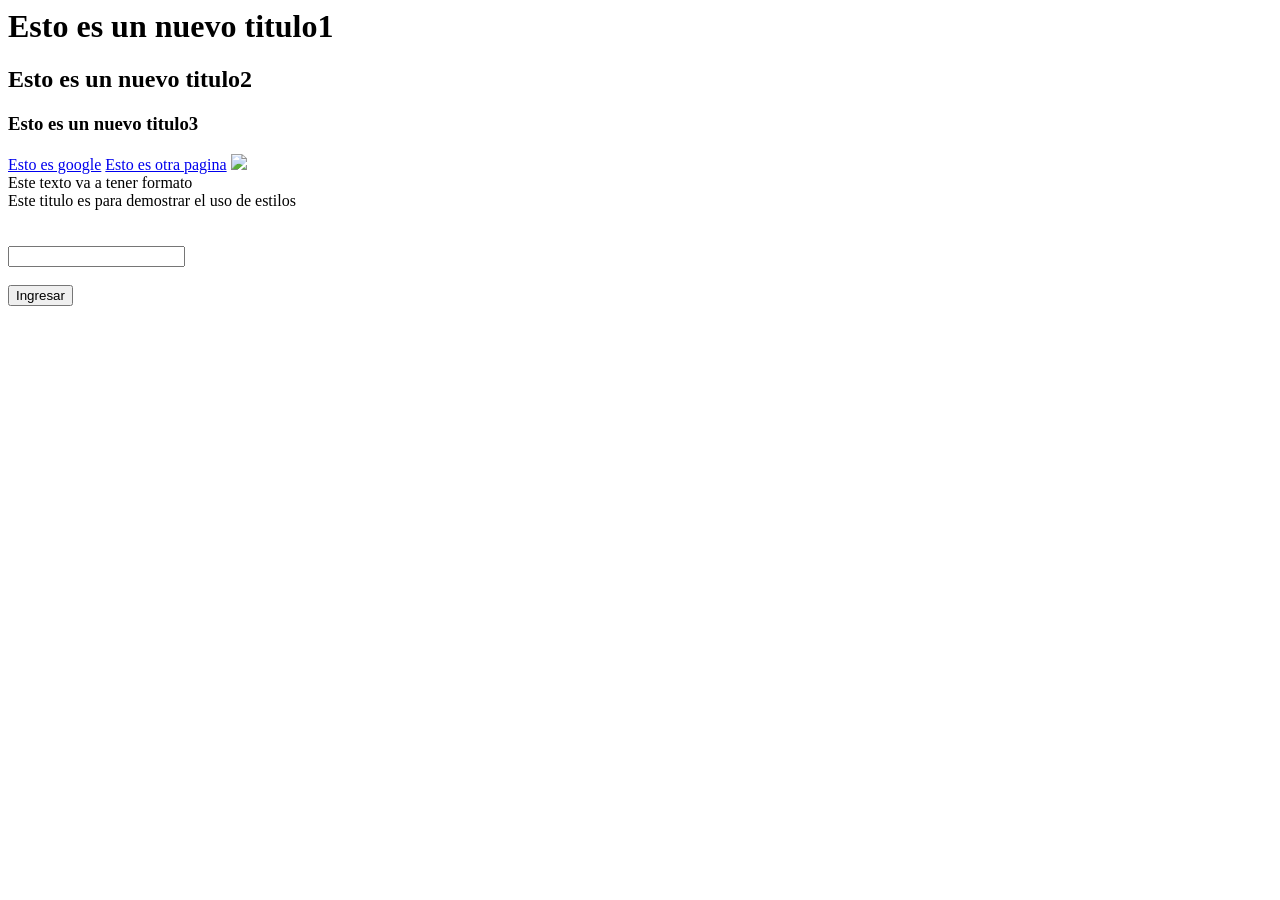
==== Ariel/index.html @ a8c62b01 "asd" ====
<html>
    <head>
        <title>Esto es una pagina</title>
        <link rel="stylesheet" href="estilo.css">
        <script src= "mijs.js"></script>
    </head>
    <body>

        <h1>Esto es un nuevo titulo1</h1>
        <h2>Esto es un nuevo titulo2</h2>
        <h3>Esto es un nuevo titulo3</h3>

        <a href="http://www.google.com">Esto es google</a>

        <a href="ejemplo1.html">Esto es otra pagina</a>

        <img src="Oip.jpeg">

        <div class="box1">
            Este texto va a tener formato
        </div>

        <div class="subtitulo">
            Este titulo es para demostrar el uso de estilos
        </div>

        <br>
        <br>
        
        <div class="ingreso">

            <input type="text" name="ingreso">

            <br>
            <br>

            <input type="submit" name="boton" value="Ingresar">

            <br>
            <br>

        </div>

        <br>
        <br>
        <br>

    </body>
</html>
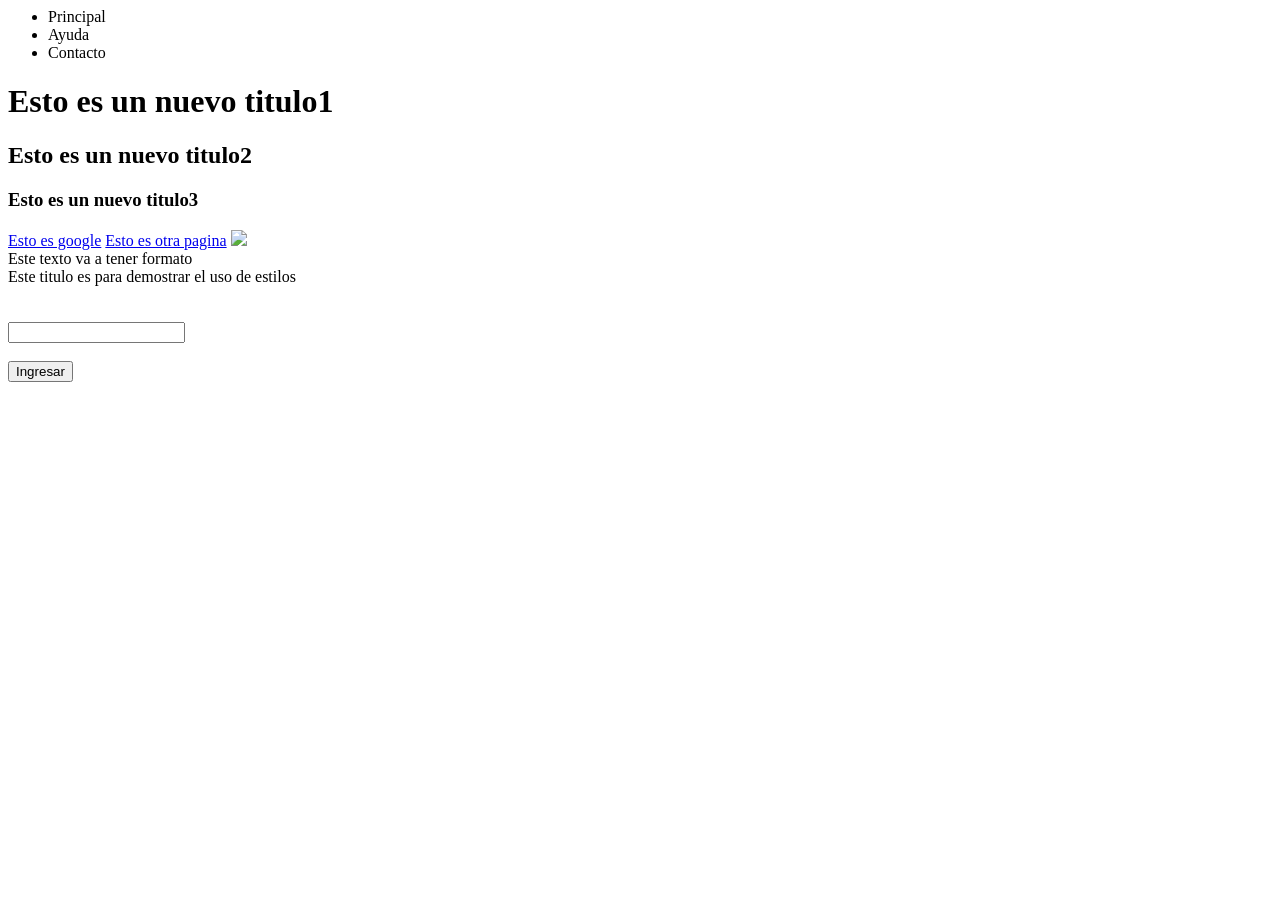
==== commit aaebbd48: "asd" ====
--- a/Ariel/index.html
+++ b/Ariel/index.html
@@ -5,6 +5,14 @@
         <script src= "mijs.js"></script>
     </head>
     <body>
+
+        <nav class="menu">
+            <ul>
+                <li>Principal</li>
+                <li>Ayuda</li>
+                <li>Contacto</li>
+            </ul>
+        </nav>
 
         <h1>Esto es un nuevo titulo1</h1>
         <h2>Esto es un nuevo titulo2</h2>
@@ -40,6 +48,9 @@
             <br>
 
         </div>
+        <div>
+            
+        </div>
 
         <br>
         <br>
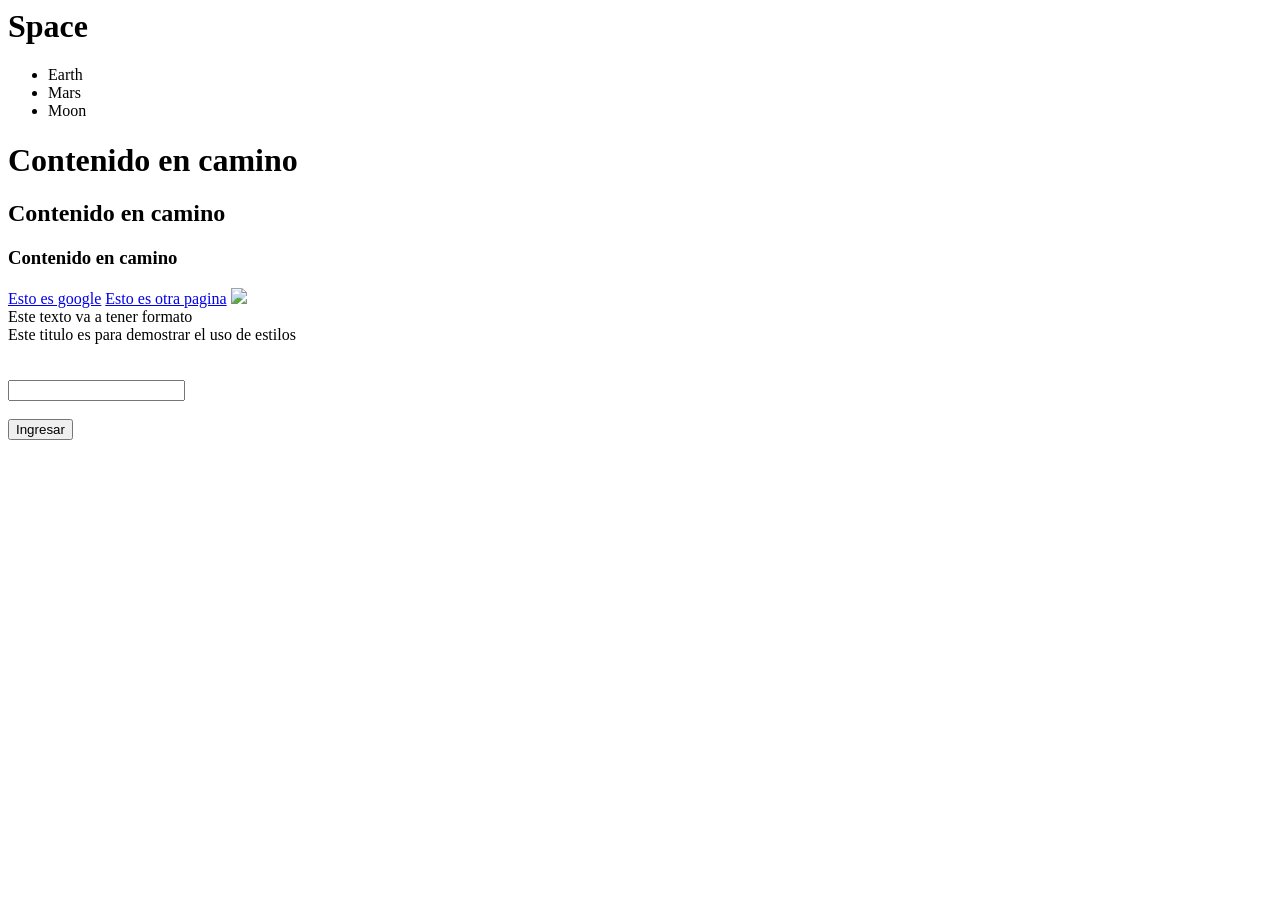
==== commit 42d57478: "asd" ====
--- a/Ariel/index.html
+++ b/Ariel/index.html
@@ -6,25 +6,28 @@
     </head>
     <body>
 
+        <header class="cabecera">
+            <h1>Space</h1>
+        </header>
         <nav class="menu">
             <ul>
-                <li>Principal</li>
-                <li>Ayuda</li>
-                <li>Contacto</li>
+                <li>Earth</li>
+                <li>Mars</li>
+                <li>Moon</li>
             </ul>
         </nav>
 
-        <h1>Esto es un nuevo titulo1</h1>
-        <h2>Esto es un nuevo titulo2</h2>
-        <h3>Esto es un nuevo titulo3</h3>
+            <h1>Contenido en camino</h1>
+            <h2>Contenido en camino</h2>
+            <h3>Contenido en camino</h3>
 
-        <a href="http://www.google.com">Esto es google</a>
+            <a href="http://www.google.com">Esto es google</a>
 
-        <a href="ejemplo1.html">Esto es otra pagina</a>
+            <a href="ejemplo1.html" class="btn">Esto es otra pagina</a>
 
-        <img src="Oip.jpeg">
+            <img src="brand1.jpeg">
 
-        <div class="box1">
+        <div class="box1" src="mijs.js">
             Este texto va a tener formato
         </div>
 
@@ -48,11 +51,7 @@
             <br>
 
         </div>
-        <div>
-            
-        </div>
 
-        <br>
         <br>
         <br>
 
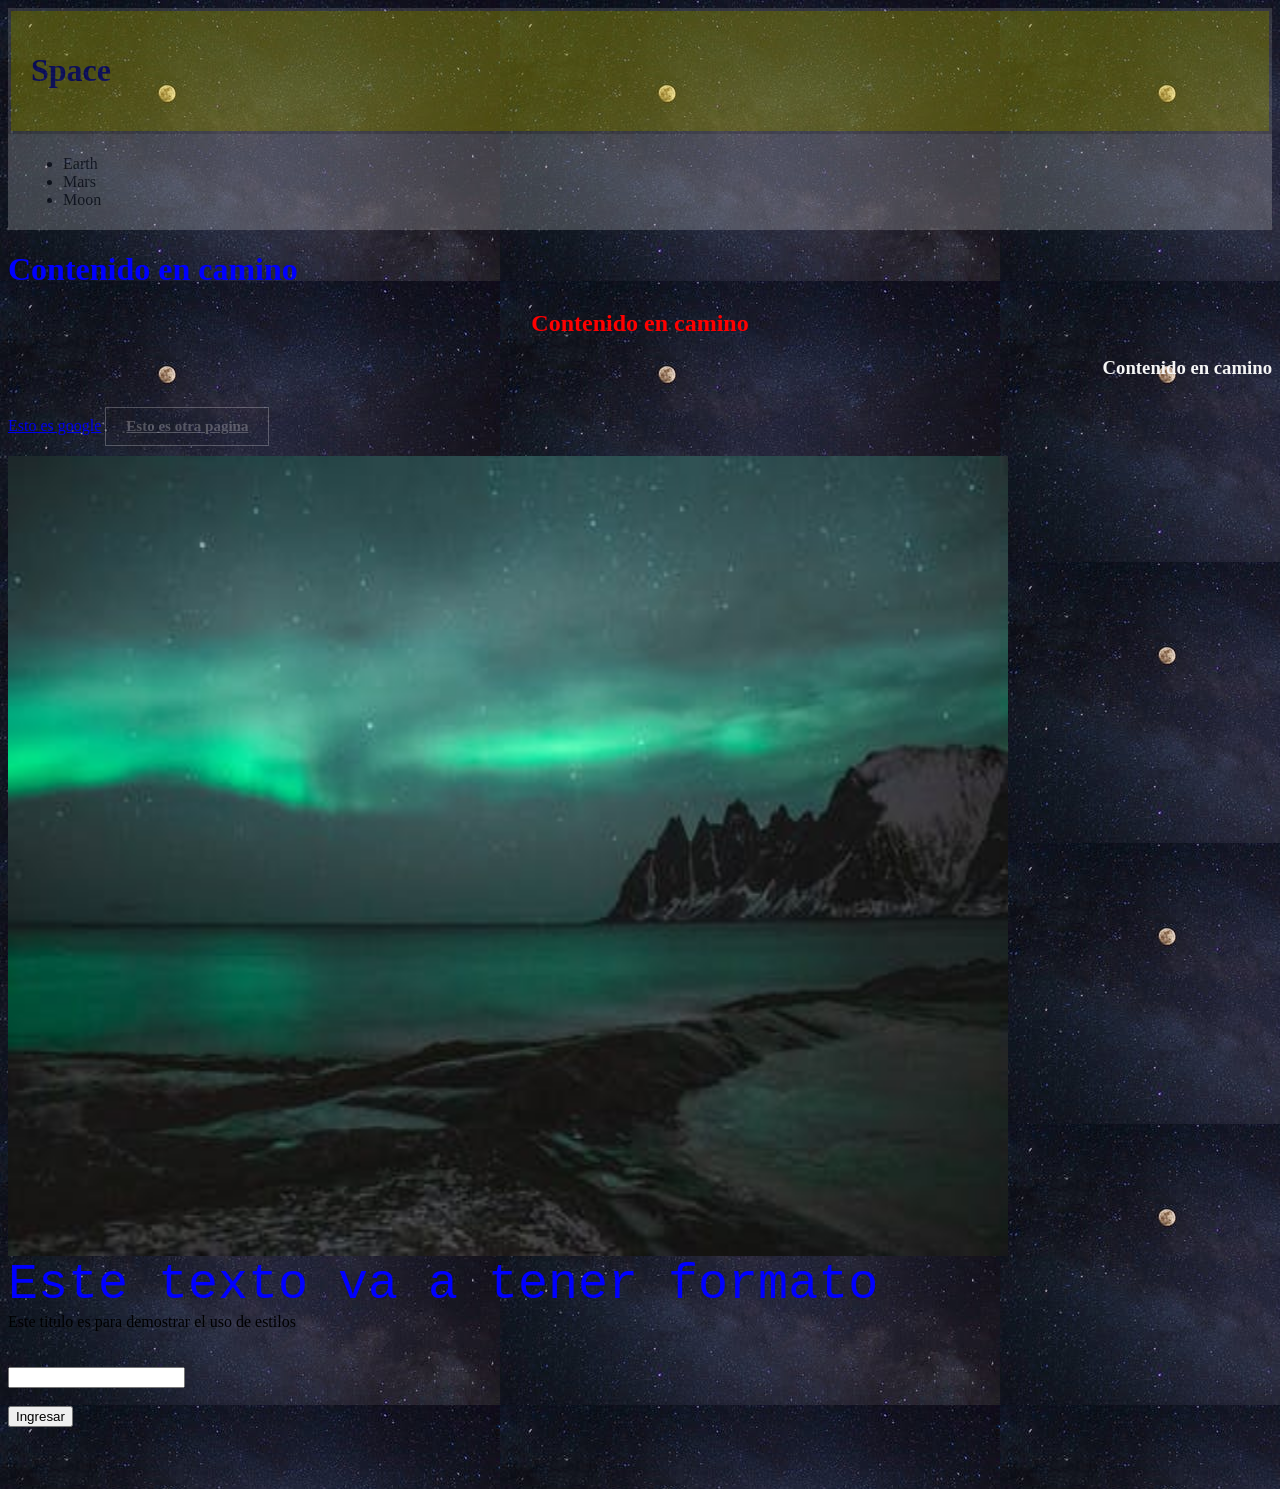
==== commit 41305259: "asd" ====
--- a/Ariel/index.html
+++ b/Ariel/index.html
@@ -1,7 +1,7 @@
 <html>
     <head>
         <title>Esto es una pagina</title>
-        <link rel="stylesheet" href="estilo.css">
+        <link rel="stylesheet" href="estilos.css">
         <script src= "mijs.js"></script>
     </head>
     <body>
--- a/Ariel/estilos.css
+++ b/Ariel/estilos.css
@@ -0,0 +1,54 @@
+body
+{
+    background-color: aliceblue;
+    background-image: url(brand3.jpeg)
+}
+.cabecera {
+    background: yellow;
+    border: 3px solid #999;
+    padding: 20px;
+    opacity: 25%;
+}
+.menu {
+    background: #ccc;
+    padding: 5px 15px;
+    text-align: left;
+    opacity: 25%;
+}
+
+.box1
+{
+    font-family: 'Courier New', Courier, monospace;
+    font-size: 50px;
+    color: blue;
+}
+img
+{
+    width: 1000;
+    height: 800;
+}
+h1{
+    color: blue;
+    text-align: left;
+
+}
+h2{
+    color: red;
+    text-align: center;
+}
+h3{
+    color: whitesmoke;
+    text-align: right;
+}
+.btn{
+    cursor: pointer;
+    display: inline-block;
+    font-weight: bold;
+    padding: 10px 20px;
+    opacity: 25%;
+    color: #ffffff;
+    font-size: 15px;
+    border: 1px solid #fff;
+    margin: 10px 0;
+    
+}
